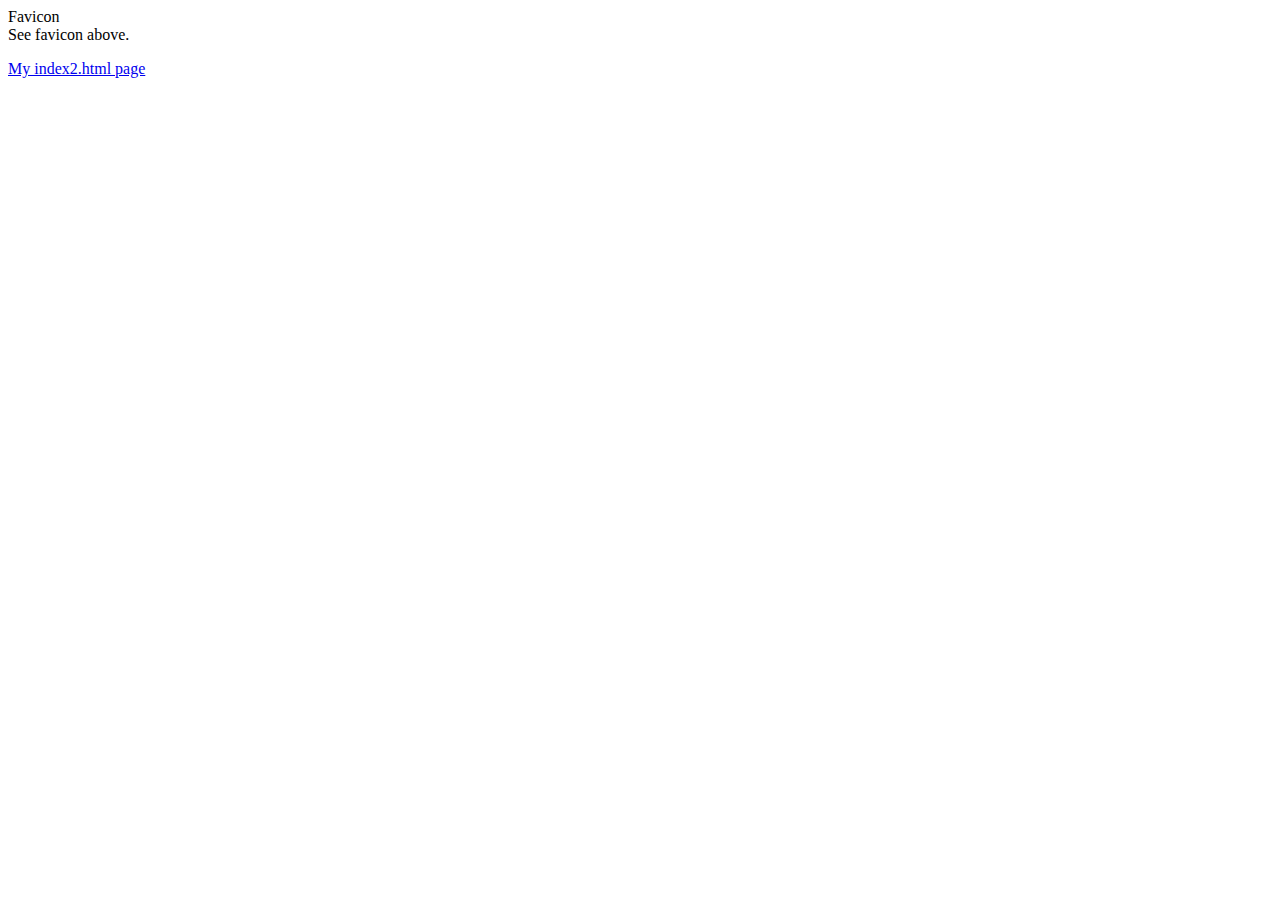
==== index.html @ bd1fcdee "added icons" ====
<!DOCTYPE html>
<!-- ICS2O-Unit1-05-HTML-Favicon -->
<html lang="en-ca">

<head>
  <meta charset="utf-8" />
  <meta name="description" content="My first webpage, with a favicon" />
  <meta name="keywords" content="mths, icd2o" />
  <meta name="author" content="Mr. Coxall" />
  <meta name="viewport" content="width=device-width, initial-scale=1.0" />
  <link rel="stylesheet" href="./css/style.css" />
  <link rel="stylesheet" href="https://fonts.googleapis.com/icon?family=Material+Icons" />
  <link rel="stylesheet" href="https://code.getmdl.io/1.3.0/material.purple-deep_purple.min.css" />
  <link rel="apple-touch-icon" sizes="180x180" href="/apple-touch-icon.png">
  <link rel="icon" type="image/png" sizes="32x32" href="/favicon-32x32.png">
  <link rel="icon" type="image/png" sizes="16x16" href="/favicon-16x16.png">
  <link rel="manifest" href="/site.webmanifest">
  <title>My first webpage, with a favicon</title>
</head>

<body>
  <script defer src="https://code.getmdl.io/1.3.0/material.min.js"></script>
  <div class="mdl-layout mdl-js-layout mdl-layout--fixed-header">
    <header class="mdl-layout__header">
      <div class="mdl-layout__header-row">
        <span class="mdl-layout-title">Favicon</span>
      </div>
    </header>
    <main class="mdl-layout__content">
      <div class="page-content">See favicon above.</div>
      <p>
        <a href="./index2.html">My index2.html page</a>
      </p>
    </main>
  </div>
</body>

</html>
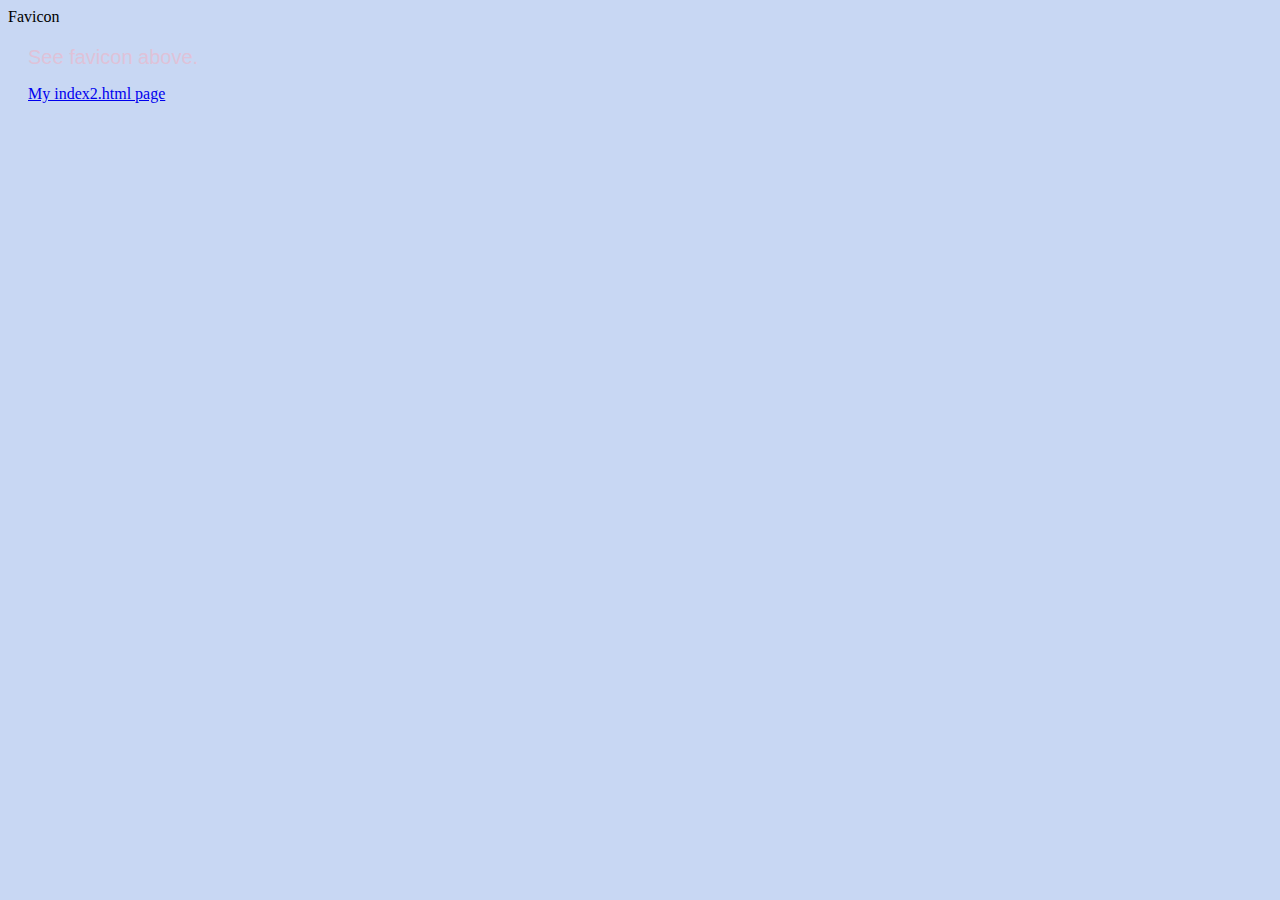
==== commit a2f45359: "deleted space" ====
--- a/index.html
+++ b/index.html
@@ -6,15 +6,15 @@
   <meta charset="utf-8" />
   <meta name="description" content="My first webpage, with a favicon" />
   <meta name="keywords" content="mths, icd2o" />
-  <meta name="author" content="Mr. Coxall" />
+  <meta name="author" content="Joyce Nkengbeza" />
   <meta name="viewport" content="width=device-width, initial-scale=1.0" />
   <link rel="stylesheet" href="./css/style.css" />
   <link rel="stylesheet" href="https://fonts.googleapis.com/icon?family=Material+Icons" />
   <link rel="stylesheet" href="https://code.getmdl.io/1.3.0/material.purple-deep_purple.min.css" />
-  <link rel="apple-touch-icon" sizes="180x180" href="/apple-touch-icon.png">
-  <link rel="icon" type="image/png" sizes="32x32" href="/favicon-32x32.png">
-  <link rel="icon" type="image/png" sizes="16x16" href="/favicon-16x16.png">
-  <link rel="manifest" href="/site.webmanifest">
+  <link rel="apple-touch-icon" sizes="180x180" href="./apple-touch-icon.png">
+  <link rel="icon" type="image/png" sizes="32x32" href="./favicon-32x32.png">
+  <link rel="icon" type="image/png" sizes="16x16" href="./favicon-16x16.png">
+  <link rel="manifest" href="./site.webmanifest">
   <title>My first webpage, with a favicon</title>
 </head>
 
@@ -34,5 +34,4 @@
     </main>
   </div>
 </body>
-
 </html>--- a/css/style.css
+++ b/css/style.css
@@ -0,0 +1,33 @@
+/* Created by: Joyce
+* Created on: Feb 2025
+* This file contains the CSS for index.html
+*/
+/* Created by: Mr. Coxall
+* Created on: Sep 2020
+* This file contains the CSS for index.html
+*/
+
+.mdl-layout__header-row {
+  justify-content: center;
+  padding: 0;
+}
+
+.mdl-layout__content {
+  padding-left: 15pt;
+  padding-right: 15pt;
+  padding-top: 15pt;
+}
+
+.mdl-textfield__error {
+  color: rgb(242, 169, 240);
+}
+
+.page-content {
+  color: rgb(223, 194, 216);
+  font-family: Helvetica, Arial, sans-serif;
+  font-size: 1.25rem;
+}
+
+body {
+  background-color: rgb(200, 215, 243);
+}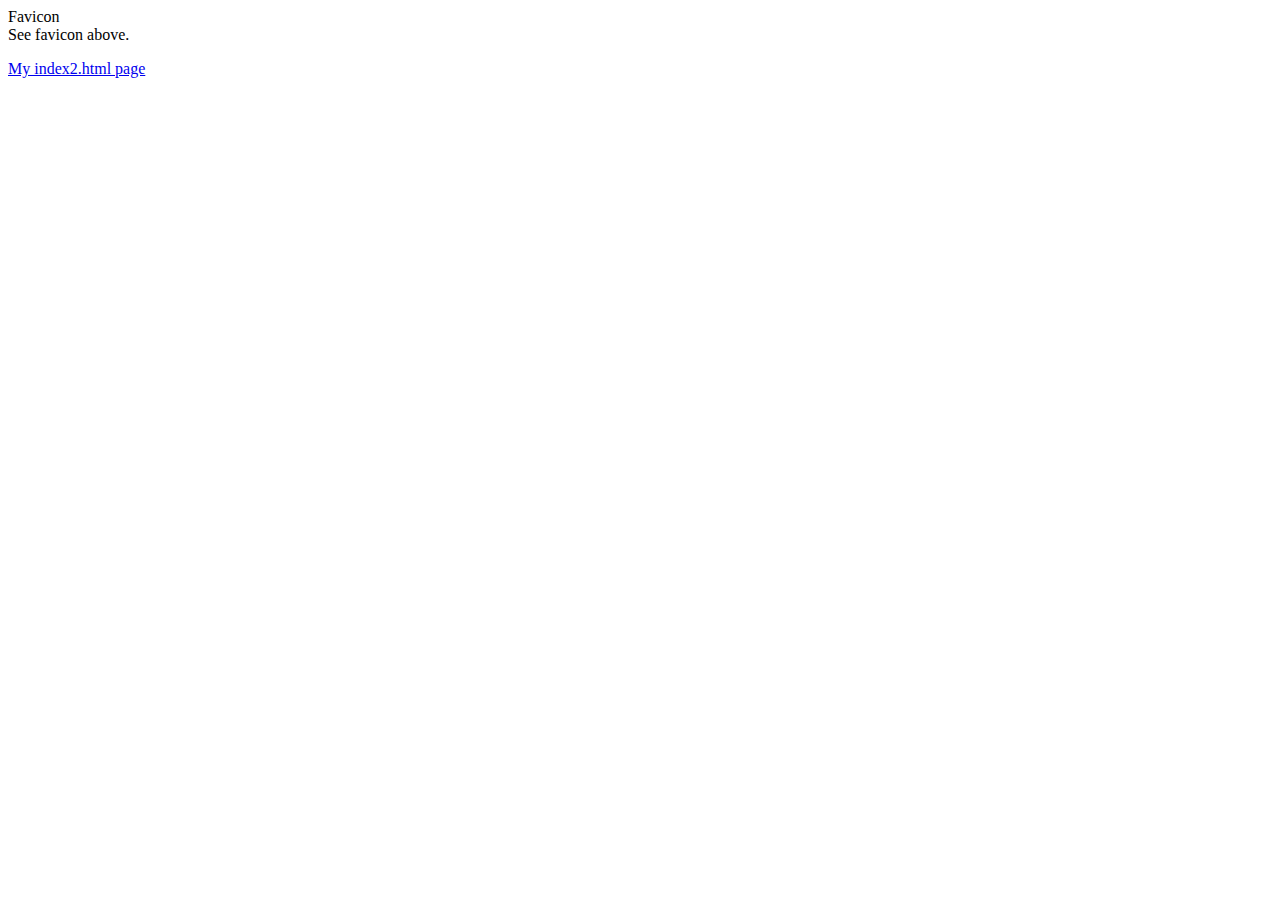
==== commit 6fcae405: "css" ====
--- a/index.html
+++ b/index.html
@@ -10,7 +10,7 @@
   <meta name="viewport" content="width=device-width, initial-scale=1.0" />
   <link rel="stylesheet" href="./css/style.css" />
   <link rel="stylesheet" href="https://fonts.googleapis.com/icon?family=Material+Icons" />
-  <link rel="stylesheet" href="https://code.getmdl.io/1.3.0/material.purple-deep_purple.min.css" />
+  <link rel="stylesheet" href="https://code.getmdl.io/1.3.0/material.pink-red.min.css" /> 
   <link rel="apple-touch-icon" sizes="180x180" href="./apple-touch-icon.png">
   <link rel="icon" type="image/png" sizes="32x32" href="./favicon-32x32.png">
   <link rel="icon" type="image/png" sizes="16x16" href="./favicon-16x16.png">
@@ -34,4 +34,5 @@
     </main>
   </div>
 </body>
+
 </html>--- a/css/style.css
+++ b/css/style.css
@@ -2,32 +2,3 @@
 * Created on: Feb 2025
 * This file contains the CSS for index.html
 */
-/* Created by: Mr. Coxall
-* Created on: Sep 2020
-* This file contains the CSS for index.html
-*/
-
-.mdl-layout__header-row {
-  justify-content: center;
-  padding: 0;
-}
-
-.mdl-layout__content {
-  padding-left: 15pt;
-  padding-right: 15pt;
-  padding-top: 15pt;
-}
-
-.mdl-textfield__error {
-  color: rgb(242, 169, 240);
-}
-
-.page-content {
-  color: rgb(223, 194, 216);
-  font-family: Helvetica, Arial, sans-serif;
-  font-size: 1.25rem;
-}
-
-body {
-  background-color: rgb(200, 215, 243);
-}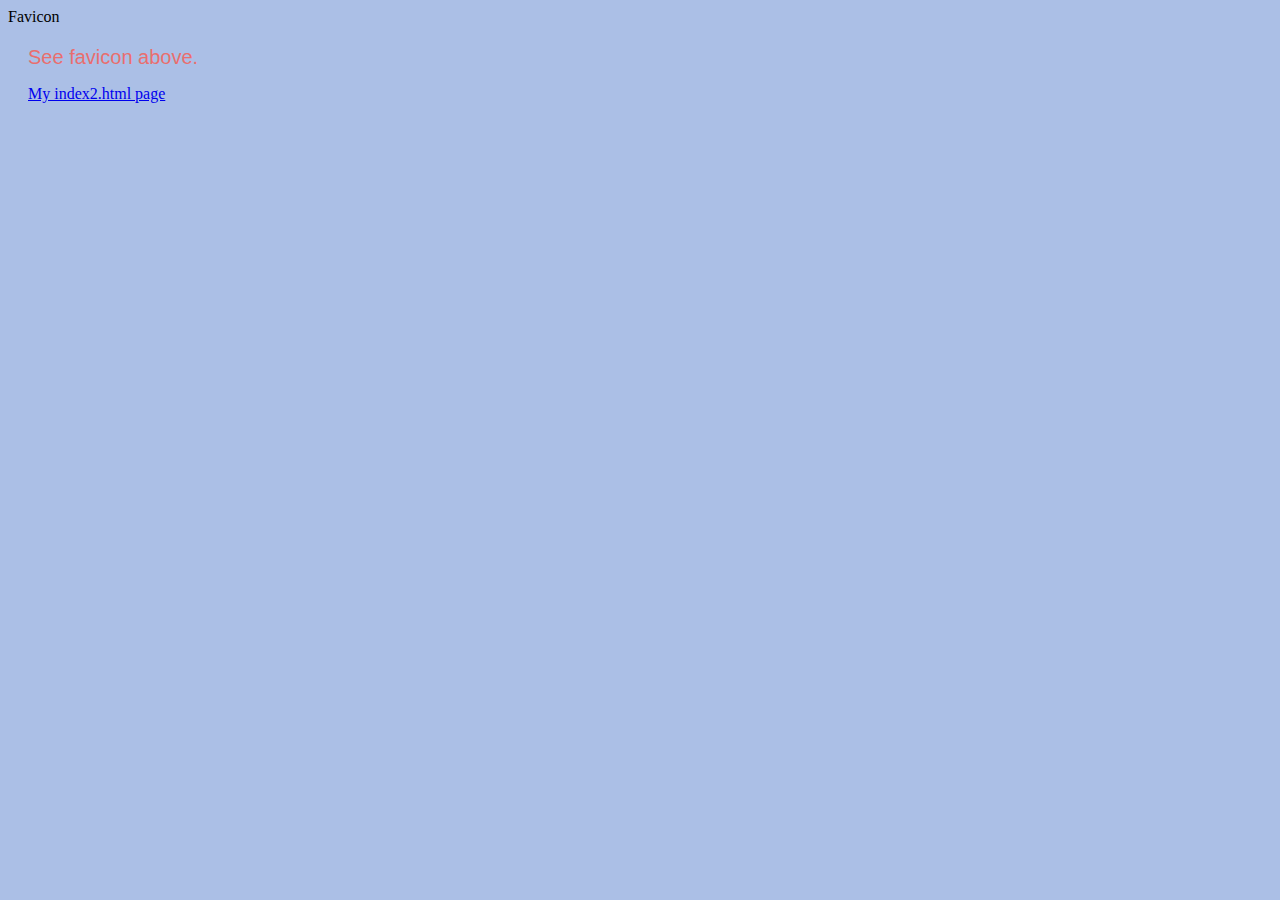
==== commit 3f13e309: "added images" ====
--- a/index.html
+++ b/index.html
@@ -11,9 +11,9 @@
   <link rel="stylesheet" href="./css/style.css" />
   <link rel="stylesheet" href="https://fonts.googleapis.com/icon?family=Material+Icons" />
   <link rel="stylesheet" href="https://code.getmdl.io/1.3.0/material.pink-red.min.css" /> 
-  <link rel="apple-touch-icon" sizes="180x180" href="./apple-touch-icon.png">
-  <link rel="icon" type="image/png" sizes="32x32" href="./favicon-32x32.png">
-  <link rel="icon" type="image/png" sizes="16x16" href="./favicon-16x16.png">
+  <link rel="apple-touch-icon" sizes="180x180" href="./apple-touch-icon.png(1)">
+  <link rel="icon" type="image/png" sizes="32x32" href="./favicon-32x32.png(1)">
+  <link rel="icon" type="image/png" sizes="16x16" href="./favicon-16x16.png(1)">
   <link rel="manifest" href="./site.webmanifest">
   <title>My first webpage, with a favicon</title>
 </head>
--- a/css/style.css
+++ b/css/style.css
@@ -2,3 +2,28 @@
 * Created on: Feb 2025
 * This file contains the CSS for index.html
 */
+
+.mdl-layout__header-row {
+  justify-content: center;
+  padding: 0;
+}
+
+.mdl-layout__content {
+  padding-left: 15pt;
+  padding-right: 15pt;
+  padding-top: 15pt;
+}
+
+.mdl-textfield__error {
+  color: rgb(81, 158, 81);
+}
+
+.page-content {
+  color: rgb(233, 110, 110);
+  font-family: Helvetica, Arial, sans-serif;
+  font-size: 1.25rem;
+}
+
+body {
+  background-color: rgb(171, 191, 230);
+}